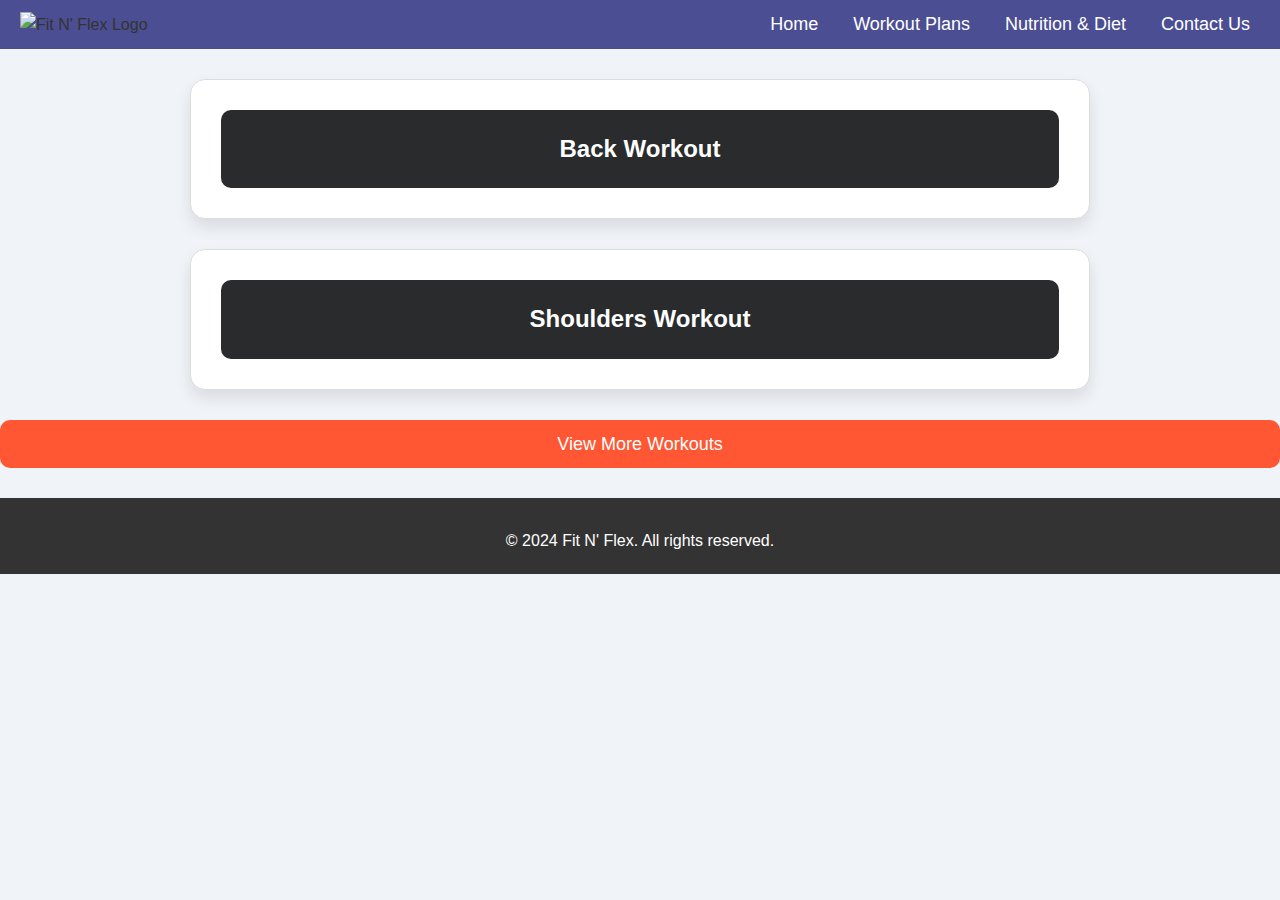
==== Back.html @ db34df7f "Add files via upload" ====
<!DOCTYPE html>
<html lang="en">
<head>
    <meta charset="UTF-8">
    <meta name="viewport" content="width=device-width, initial-scale=1.0">
    <title>Back & Shoulders Workouts | Fit N' Flex</title>
    <link rel="stylesheet" href="workout.css">
</head>
<body>

    <!-- Navigation Bar -->
    <nav>
        <div class="logo">
            <img src="images/logo.png" alt="Fit N' Flex Logo">
        </div>
        <ul class="navbar">
            <li><a href="index.html">Home</a></li>
            <li><a href="index.html#workout-plans">Workout Plans</a></li>
            <li><a href="index.html#nutrition">Nutrition & Diet</a></li>
            <li><a href="index.html#contact">Contact Us</a></li>
        </ul>
    </nav>

    <!-- Back & Shoulders Workouts Section -->
    <section>
        <div class="workout-section">
            <h2>Back Workout</h2>
            <div class="workout-content">
                <p><strong>Exercise 1: Pull-Ups</strong> - 4 sets of 8-10 reps</p>
                <p>Pull-ups are a classic exercise that targets the upper back and biceps, building overall strength.</p>
                <video controls>
                    <source src="videos/pull-ups.mp4" type="video/mp4">
                    Your browser does not support the video tag.
                </video>

                <p><strong>Exercise 2: Bent-Over Rows</strong> - 4 sets of 10 reps</p>
                <p>This exercise targets the middle back and helps improve posture and back strength.</p>
                <video controls>
                    <source src="videos/bent-over-rows.mp4" type="video/mp4">
                    Your browser does not support the video tag.
                </video>

                <p><strong>Exercise 3: Deadlifts</strong> - 4 sets of 8 reps</p>
                <p>Deadlifts engage multiple muscle groups, primarily focusing on the lower back, glutes, and hamstrings.</p>
                <video controls>
                    <source src="videos/deadlifts.mp4" type="video/mp4">
                    Your browser does not support the video tag.
                </video>
            </div>
        </div>

        <div class="workout-section">
            <h2>Shoulders Workout</h2>
            <div class="workout-content">
                <p><strong>Exercise 1: Overhead Press</strong> - 4 sets of 10 reps</p>
                <p>The overhead press targets the deltoids and is essential for shoulder strength.</p>
                <video controls>
                    <source src="videos/overhead-press.mp4" type="video/mp4">
                    Your browser does not support the video tag.
                </video>

                <p><strong>Exercise 2: Lateral Raises</strong> - 3 sets of 12 reps</p>
                <p>Lateral raises focus on the medial deltoids, helping to widen the shoulders.</p>
                <video controls>
                    <source src="videos/lateral-raises.mp4" type="video/mp4">
                    Your browser does not support the video tag.
                </video>

                <p><strong>Exercise 3: Face Pulls</strong> - 3 sets of 12 reps</p>
                <p>Face pulls are great for improving shoulder stability and targeting the rear deltoids.</p>
                <video controls>
                    <source src="videos/face-pulls.mp4" type="video/mp4">
                    Your browser does not support the video tag.
                </video>
            </div>
        </div>

        <a href="index.html#workout-plans" class="cta-btn">View More Workouts</a>
    </section>

    <!-- Footer -->
    <footer>
        <div class="social-links">
            <a href="#"><i class="fab fa-facebook"></i></a>
            <a href="#"><i class="fab fa-instagram"></i></a>
            <a href="#"><i class="fab fa-youtube"></i></a>
            <a href="#"><i class="fab fa-twitter"></i></a>
        </div>
        <p>© 2024 Fit N' Flex. All rights reserved.</p>
    </footer>

    <script>
        const workoutSections = document.querySelectorAll('.workout-section');

        workoutSections.forEach(section => {
            section.querySelector('h2').addEventListener('click', () => {
                section.classList.toggle('active');
            });
        });
    </script>

</body>
</html>
---- workout.css ----
body {
    font-family: 'Arial', sans-serif;
    background-color: #f0f4f8;
    color: #333;
    margin: 0;
    padding: 0;
}

/* Navigation Styles */
nav {
    display: flex;
    justify-content: space-between;
    padding: 20px;
    background-color: #292b2c;
}

.navbar {
    list-style: none;
    display: flex;
    gap: 20px;
}

.navbar li a {
    color: #fff;
    text-decoration: none;
    font-size: 18px;
    transition: color 0.3s ease;
}

.navbar li a:hover {
    color: #f7b731;
}

/* Workout Section Styles */
.workout-section {
    margin: 30px auto;
    padding: 30px;
    border: 1px solid #ddd;
    background-color: #fff;
    width: 85%;
    max-width: 900px;
    border-radius: 15px;
    box-shadow: 0 8px 16px rgba(0, 0, 0, 0.1);
    transition: transform 0.3s ease, box-shadow 0.3s ease;
}

.workout-section:hover {
    transform: translateY(-10px);
    box-shadow: 0 12px 24px rgba(0, 0, 0, 0.2);
}

.workout-section h2 {
    cursor: pointer;
    padding: 20px;
    background-color: #292b2c;
    color: #fff;
    text-align: center;
    border-radius: 10px;
    transition: background-color 0.3s ease, transform 0.3s ease;
}

.workout-section h2:hover {
    background-color: #f7b731;
    transform: scale(1.05);
}

.workout-content {
    display: none;
    padding: 20px;
    background-color: #f8f9fa;
    border-radius: 10px;
}

.active .workout-content {
    display: block;
}

.workout-content p {
    margin: 10px 0;
}

video {
    width:50%;
    border-radius: 10px;
    margin-top: 15px;
    box-shadow: 0 4px 12px rgba(0, 0, 0, 0.2);
}

/* Button Styles */
.cta-btn {
    margin: 30px auto;
    display: block;
    padding: 14px 30px;
    background-color: #292b2c;
    color: #fff;
    text-align: center;
    text-decoration: none;
    border-radius: 10px;
    transition: background-color 0.3s ease, transform 0.3s ease;
    font-size: 18px;
}

.cta-btn:hover {
    background-color: #f7b731;
    transform: scale(1.05);
}

/* Footer Styles */
footer {
    text-align: center;
    padding: 20px;
    background-color: #292b2c;
    color: #fff;
}

footer .social-links a {
    margin: 0 15px;
    color: #fff;
    text-decoration: none;
}

footer p {
    margin-top: 10px;
}


* {
    box-sizing: border-box;
    margin: 0;
    padding: 0;
}

body {
    font-family: Arial, sans-serif;
    line-height: 1.6;
}

nav {
    display: flex;
    align-items: center;
    justify-content: space-between;
    padding: 10px 20px;
    background-color: #090b69b6; /* Adjust as needed */
}

.logo img {
    max-height: 50px; /* Adjust for desired logo height */
    width: auto; /* Maintain aspect ratio */
}

.navbar {
    list-style-type: none;
    display: flex;
    gap: 15px; /* Space between navbar items */
}

.navbar li {
    display: inline;
}

.navbar a {
    color: #fff; /* Text color */
    text-decoration: none;
    padding: 5px 10px;
    transition: background-color 0.3s;
}

.navbar a:hover {
    background-color: #13bcf04b; /* Change background on hover */
}

.hero {
    position: relative;
    text-align: center;
    font-family: sans-serif;
    padding: 0; /* Remove padding to maximize height */
    height: 100vh; /* Use full viewport height */
    background: url('images/background.webp') no-repeat center center; /* Center the image */
    background-size: cover; /* Ensure the image covers the area */
    color: white;
    overflow: hidden; /* Prevent overflow of the pseudo-element */
}

.hero::before {
    content: "";
    position: absolute; /* Position the blur effect */
    background: inherit; /* Use the same background */
    filter: blur(10px); /* Adjust the blur intensity */
    z-index: 0; /* Position behind the text */
}

.hero > * {
    position: relative; /* Keep text above the blur */
    z-index: 1; /* Ensure text is above the blurred background */
}

.hero-text {
    position: relative; /* Keep it above the blurred background */
    z-index: 1; /* Ensure text is above the background */
    color: white; /* Ensure text is readable */
    padding: 10px; /* Add some padding for better spacing */
}

.hero-text h1 {
    font-size: 2em; /* Adjust size as needed */
    margin-bottom: 5px; /* Space between title and paragraph */
    text-align: center;
}

.hero-text p {
    font-size: 1.2em; /* Adjust size as needed */
    margin-bottom: 10px; /* Space between paragraph and button */
    text-align: center;
}

.cta-btn {
    background-color: #ff5733; /* Example button color */
    color: white; /* Text color for the button */
    padding: 10px 20px; /* Button padding */
    border: none; /* Remove default border */
    border-radius: 10px; /* Rounded corners */
    text-decoration: none; /* Remove underline */
    transition: background-color 0.3s; /* Smooth background color change */
}

.cta-btn:hover {
    background-color: #ff4500; /* Darker shade on hover */
}

.workout-categories {
    padding: 30px 10px;
    margin: 20px;
    text-align: center;
}

.categories-grid {
    display: grid;
    grid-template-columns: repeat(auto-fill, minmax(200px, 1fr));
    gap: 20px;
}

.category {
    background: #f4f4f4; /* Card background color */
    padding: 20px;
    border-radius: 8px;
    text-align: center;
    transition: transform 0.3s;
}

.category:hover {
    transform: scale(1.05); /* Slightly enlarge on hover */
}

.icon img {
    width: 200px;
    height: 190px; /* Maintain aspect ratio */
    border-radius: 4px; /* Optional: rounded corners */
}

.nutrition-section {
    text-align: center;
    padding: 40px 20px;
    background-color: #eaeaea; /* Background color for nutrition section */
}

footer {
    background-color: #333; /* Footer background color */
    color: white;
    text-align: center;
    padding: 20px;
}

.footer-links,
.social-links {
    display: flex;
    justify-content: center;
    gap: 20px;
    margin-bottom: 10px;
}

.footer-links a,
.social-links a {
    color: #fff;
    text-decoration: none;
}

.footer-links a:hover,
.social-links a:hover {
    text-decoration: underline;
}

/* Responsive Design */
@media (max-width: 768px) {
    nav {
        flex-direction: column; /* Stack navigation items */
        align-items: flex-start; /* Align items to the start */
    }

    .navbar {
        flex-direction: column; /* Stack menu items vertically */
        gap: 10px; /* Reduce gap for smaller screens */
    }

    .hero {
        padding: 80px 10px; /* Reduce padding for smaller screens */
    }

    .workout-categories {
        padding: 30px 10px; /* Reduce padding for smaller screens */
    }

    .nutrition-section {
        padding: 30px 10px; /* Reduce padding for smaller screens */
    }
}
/* Existing CSS */

/* Add this CSS at the end of your existing CSS */

.menu-button {
    display: none; /* Hidden by default */
    font-size: 24px;
    color: white;
    cursor: pointer;
    margin-left: auto; /* Push the button to the right */
}

/* Responsive Design */
@media (max-width: 768px) {
    .menu-button {
        display: block; /* Show the menu button on smaller screens */
    }

    .navbar {
        display: none; /* Hide the navbar initially */
        flex-direction: column; /* Stack menu items vertically */
        width: 100%; /* Full width */
        background-color: #333; /* Match background */
        position: absolute; /* Position menu absolutely */
        top: 60px; /* Position below the navbar */
        right: 0; /* Align to the right */
        z-index: 10; /* Above other content */
    }

    .navbar.active {
        display: flex; /* Show navbar when active */
    }

    .navbar li {
        padding: 10px; /* Add padding to each item */
    }
}
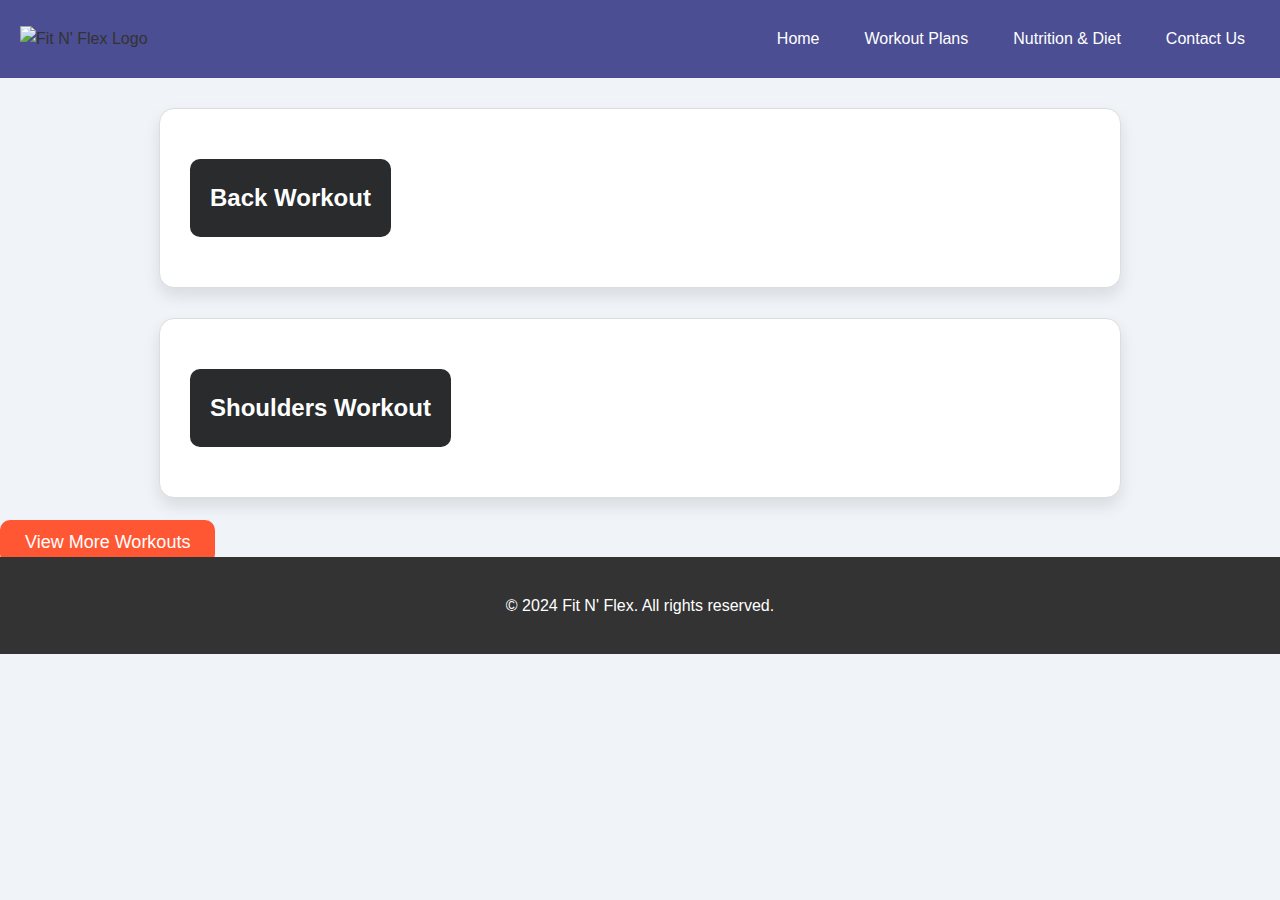
==== commit 71499e61: "Add files via upload" ====
--- a/Back.html
+++ b/Back.html
@@ -16,7 +16,7 @@
         <ul class="navbar">
             <li><a href="index.html">Home</a></li>
             <li><a href="index.html#workout-plans">Workout Plans</a></li>
-            <li><a href="index.html#nutrition">Nutrition & Diet</a></li>
+            <li><a href="Diet.html">Nutrition & Diet</a></li>
             <li><a href="index.html#contact">Contact Us</a></li>
         </ul>
     </nav>
@@ -28,22 +28,22 @@
             <div class="workout-content">
                 <p><strong>Exercise 1: Pull-Ups</strong> - 4 sets of 8-10 reps</p>
                 <p>Pull-ups are a classic exercise that targets the upper back and biceps, building overall strength.</p>
-                <video controls>
-                    <source src="videos/pull-ups.mp4" type="video/mp4">
+                <video autoplay loop>
+                    <source src="12.mp4" type="video/mp4">
                     Your browser does not support the video tag.
                 </video>
 
                 <p><strong>Exercise 2: Bent-Over Rows</strong> - 4 sets of 10 reps</p>
                 <p>This exercise targets the middle back and helps improve posture and back strength.</p>
-                <video controls>
-                    <source src="videos/bent-over-rows.mp4" type="video/mp4">
+                <video autoplay loop>
+                    <source src="13.mp4" type="video/mp4">
                     Your browser does not support the video tag.
                 </video>
 
                 <p><strong>Exercise 3: Deadlifts</strong> - 4 sets of 8 reps</p>
                 <p>Deadlifts engage multiple muscle groups, primarily focusing on the lower back, glutes, and hamstrings.</p>
-                <video controls>
-                    <source src="videos/deadlifts.mp4" type="video/mp4">
+                <video autoplay loop>
+                    <source src="14.mp4" type="video/mp4">
                     Your browser does not support the video tag.
                 </video>
             </div>
--- a/workout.css
+++ b/workout.css
@@ -1,34 +1,103 @@
+/* Base Styles */
 body {
     font-family: 'Arial', sans-serif;
     background-color: #f0f4f8;
     color: #333;
     margin: 0;
     padding: 0;
-}
+    line-height: 1.6;
+}
+
 
 /* Navigation Styles */
 nav {
     display: flex;
+    align-items: center;
     justify-content: space-between;
-    padding: 20px;
-    background-color: #292b2c;
+    padding: 10px 20px;
+    background-color: #090b69b6; /* Adjust as needed */
+}
+
+.logo img {
+    max-height: 50px; /* Adjust for desired logo height */
+    width: auto; /* Maintain aspect ratio */
 }
 
 .navbar {
-    list-style: none;
+    list-style-type: none;
     display: flex;
-    gap: 20px;
-}
-
-.navbar li a {
-    color: #fff;
+    gap: 15px; /* Space between navbar items */
+}
+
+.navbar a {
+    color: #fff; /* Text color */
     text-decoration: none;
-    font-size: 18px;
-    transition: color 0.3s ease;
-}
-
-.navbar li a:hover {
-    color: #f7b731;
+    padding: 10px 15px; /* Button-like padding */
+    border-radius: 5px; /* Slightly rounded corners */
+    transition: background-color 0.3s ease, transform 0.3s ease; /* Added transform for smoother effects */
+}
+
+.navbar a:hover {
+    background-color: #13bcf04b; /* Change background on hover */
+    transform: scale(1.05); /* Slightly enlarge on hover */
+}
+
+/* Hero Section */
+.hero {
+    position: relative;
+    text-align: center;
+    padding: 0; /* Remove padding to maximize height */
+    height: 100vh; /* Use full viewport height */
+    background: url('images/background.webp') no-repeat center center; /* Center the image */
+    background-size: cover; /* Ensure the image covers the area */
+    color: white;
+    overflow: hidden; /* Prevent overflow of the pseudo-element */
+}
+
+.hero::before {
+    content: "";
+    position: absolute; /* Position the blur effect */
+    background: inherit; /* Use the same background */
+    filter: blur(10px); /* Adjust the blur intensity */
+    z-index: 0; /* Position behind the text */
+}
+
+.hero > * {
+    position: relative; /* Keep text above the blur */
+    z-index: 1; /* Ensure text is above the blurred background */
+}
+
+.hero-text {
+    color: white; /* Ensure text is readable */
+    padding: 10px; /* Add some padding for better spacing */
+}
+
+.hero-text h1 {
+    font-size: 2.5em; /* Adjust size as needed */
+    margin-bottom: 10px; /* Space between title and paragraph */
+}
+
+.hero-text p {
+    font-size: 1.3em; /* Adjust size as needed */
+    margin-bottom: 20px; /* Space between paragraph and button */
+}
+
+/* Button Styles */
+.cta-btn {
+    background-color: #ff5733; /* Button color */
+    color: white; /* Text color for the button */
+    padding: 12px 25px; /* Button padding */
+    border: none; /* Remove default border */
+    border-radius: 10px; /* Rounded corners */
+    text-decoration: none; /* Remove underline */
+    transition: background-color 0.3s ease, transform 0.3s ease; /* Smooth transition effects */
+    font-size: 18px; /* Button font size */
+    cursor: pointer; /* Change cursor on hover */
+}
+
+.cta-btn:hover {
+    background-color: #ff4500; /* Darker shade on hover */
+    transform: scale(1.05); /* Slightly enlarge on hover */
 }
 
 /* Workout Section Styles */
@@ -57,6 +126,7 @@
     text-align: center;
     border-radius: 10px;
     transition: background-color 0.3s ease, transform 0.3s ease;
+    width: fit-content;
 }
 
 .workout-section h2:hover {
@@ -80,194 +150,20 @@
 }
 
 video {
-    width:50%;
+    width: 50%;
     border-radius: 10px;
     margin-top: 15px;
     box-shadow: 0 4px 12px rgba(0, 0, 0, 0.2);
 }
 
-/* Button Styles */
-.cta-btn {
-    margin: 30px auto;
-    display: block;
-    padding: 14px 30px;
-    background-color: #292b2c;
-    color: #fff;
-    text-align: center;
-    text-decoration: none;
-    border-radius: 10px;
-    transition: background-color 0.3s ease, transform 0.3s ease;
-    font-size: 18px;
-}
-
-.cta-btn:hover {
-    background-color: #f7b731;
-    transform: scale(1.05);
-}
-
 /* Footer Styles */
-footer {
-    text-align: center;
-    padding: 20px;
-    background-color: #292b2c;
-    color: #fff;
-}
-
-footer .social-links a {
-    margin: 0 15px;
-    color: #fff;
-    text-decoration: none;
-}
-
-footer p {
-    margin-top: 10px;
-}
-
-
-* {
-    box-sizing: border-box;
-    margin: 0;
-    padding: 0;
-}
-
-body {
-    font-family: Arial, sans-serif;
-    line-height: 1.6;
-}
-
-nav {
-    display: flex;
-    align-items: center;
-    justify-content: space-between;
-    padding: 10px 20px;
-    background-color: #090b69b6; /* Adjust as needed */
-}
-
-.logo img {
-    max-height: 50px; /* Adjust for desired logo height */
-    width: auto; /* Maintain aspect ratio */
-}
-
-.navbar {
-    list-style-type: none;
-    display: flex;
-    gap: 15px; /* Space between navbar items */
-}
-
-.navbar li {
-    display: inline;
-}
-
-.navbar a {
-    color: #fff; /* Text color */
-    text-decoration: none;
-    padding: 5px 10px;
-    transition: background-color 0.3s;
-}
-
-.navbar a:hover {
-    background-color: #13bcf04b; /* Change background on hover */
-}
-
-.hero {
-    position: relative;
-    text-align: center;
-    font-family: sans-serif;
-    padding: 0; /* Remove padding to maximize height */
-    height: 100vh; /* Use full viewport height */
-    background: url('images/background.webp') no-repeat center center; /* Center the image */
-    background-size: cover; /* Ensure the image covers the area */
-    color: white;
-    overflow: hidden; /* Prevent overflow of the pseudo-element */
-}
-
-.hero::before {
-    content: "";
-    position: absolute; /* Position the blur effect */
-    background: inherit; /* Use the same background */
-    filter: blur(10px); /* Adjust the blur intensity */
-    z-index: 0; /* Position behind the text */
-}
-
-.hero > * {
-    position: relative; /* Keep text above the blur */
-    z-index: 1; /* Ensure text is above the blurred background */
-}
-
-.hero-text {
-    position: relative; /* Keep it above the blurred background */
-    z-index: 1; /* Ensure text is above the background */
-    color: white; /* Ensure text is readable */
-    padding: 10px; /* Add some padding for better spacing */
-}
-
-.hero-text h1 {
-    font-size: 2em; /* Adjust size as needed */
-    margin-bottom: 5px; /* Space between title and paragraph */
-    text-align: center;
-}
-
-.hero-text p {
-    font-size: 1.2em; /* Adjust size as needed */
-    margin-bottom: 10px; /* Space between paragraph and button */
-    text-align: center;
-}
-
-.cta-btn {
-    background-color: #ff5733; /* Example button color */
-    color: white; /* Text color for the button */
-    padding: 10px 20px; /* Button padding */
-    border: none; /* Remove default border */
-    border-radius: 10px; /* Rounded corners */
-    text-decoration: none; /* Remove underline */
-    transition: background-color 0.3s; /* Smooth background color change */
-}
-
-.cta-btn:hover {
-    background-color: #ff4500; /* Darker shade on hover */
-}
-
-.workout-categories {
-    padding: 30px 10px;
-    margin: 20px;
-    text-align: center;
-}
-
-.categories-grid {
-    display: grid;
-    grid-template-columns: repeat(auto-fill, minmax(200px, 1fr));
-    gap: 20px;
-}
-
-.category {
-    background: #f4f4f4; /* Card background color */
-    padding: 20px;
-    border-radius: 8px;
-    text-align: center;
-    transition: transform 0.3s;
-}
-
-.category:hover {
-    transform: scale(1.05); /* Slightly enlarge on hover */
-}
-
-.icon img {
-    width: 200px;
-    height: 190px; /* Maintain aspect ratio */
-    border-radius: 4px; /* Optional: rounded corners */
-}
-
-.nutrition-section {
-    text-align: center;
-    padding: 40px 20px;
-    background-color: #eaeaea; /* Background color for nutrition section */
-}
-
 footer {
     background-color: #333; /* Footer background color */
     color: white;
     text-align: center;
     padding: 20px;
+    max-width: 100%;
+    position: relative;
 }
 
 .footer-links,
@@ -313,10 +209,8 @@
         padding: 30px 10px; /* Reduce padding for smaller screens */
     }
 }
-/* Existing CSS */
-
-/* Add this CSS at the end of your existing CSS */
-
+
+/* Menu Button for Mobile */
 .menu-button {
     display: none; /* Hidden by default */
     font-size: 24px;
@@ -325,7 +219,7 @@
     margin-left: auto; /* Push the button to the right */
 }
 
-/* Responsive Design */
+/* Responsive Design for Menu Button */
 @media (max-width: 768px) {
     .menu-button {
         display: block; /* Show the menu button on smaller screens */
@@ -349,4 +243,4 @@
     .navbar li {
         padding: 10px; /* Add padding to each item */
     }
-}+}
